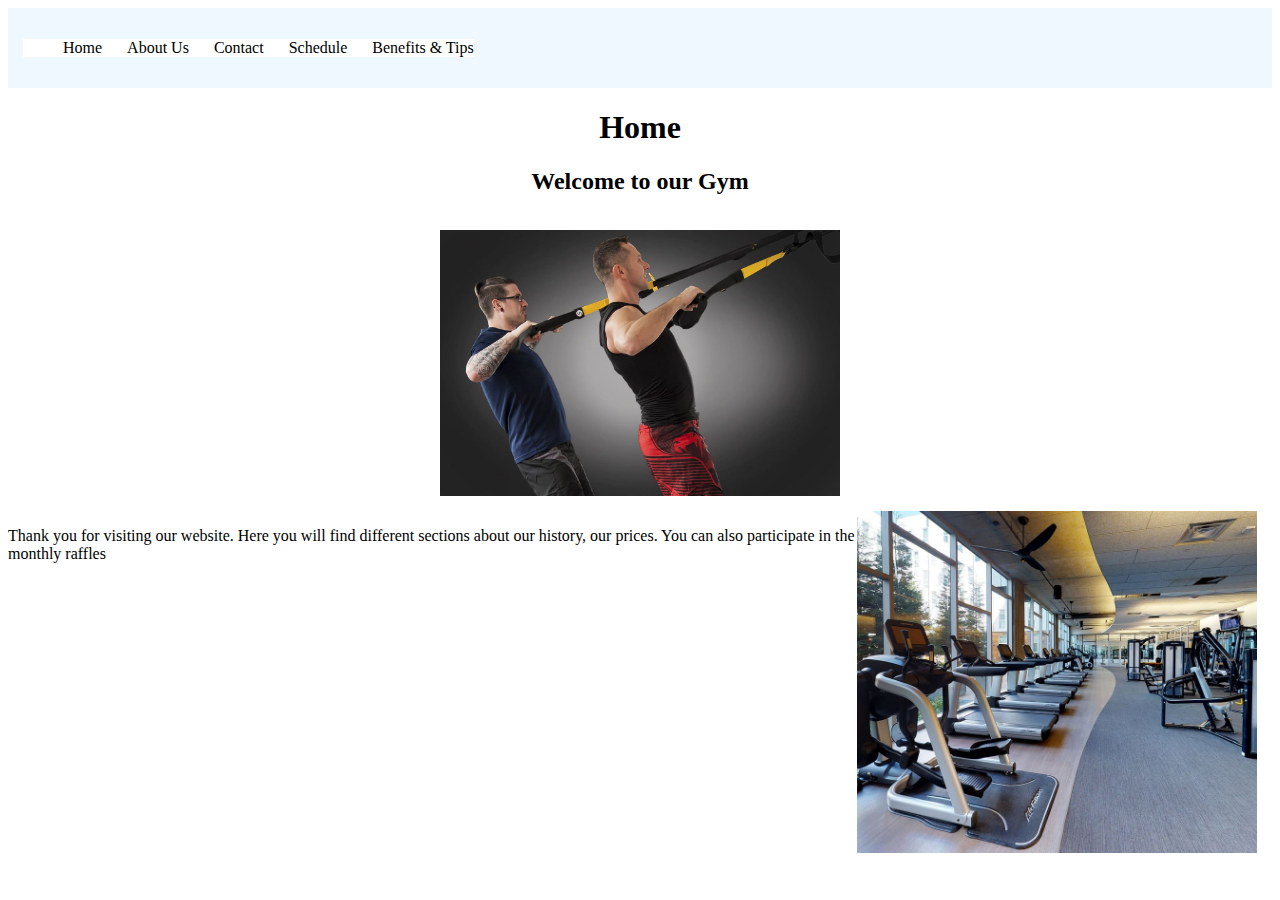
==== assets/index.html @ ad62d480 "Task 3" ====
<!DOCTYPE html>
<html lang="en">
<head>
    <meta charset="UTF-8">
    <meta http-equiv="X-UA-Compatible" content="IE=edge">
    <meta name="viewport" content="width=device-width, initial-scale=1.0">
    <title>Home</title>
    <link rel="stylesheet" type="text/css" href="./style_1.css"> 
</head>
<body>
    <header>
        <div class="menu">
            <nav class="navbar">
                <ul class="list">
                    <li><a href="#">Home</a></li>
                    <li><a href="./aboutUs.html">About Us</a></li>
                    <li><a href="./contact.html">Contact</a></li>
                    <li><a href="./schedule.html">Schedule</a></li>
                    <li><a href="./benefits.html">Benefits & Tips</a></li>
                </ul>
            </nav>
        </div>
    </header>
    <div>
        <h1 class="main-title">Home</h1>
        <h2 class="second-title">Welcome to our Gym</h2>
    </div>
    <div class="div1">
        <img class="img-1" src="../resources/together-2.jpg" alt="No se encontro imagen" width="400 px">
    </div>
    <div class="div2">
        <section class="section_1">
            <article>
                <p>
                    Thank you for visiting our website. Here you will find different sections
                    about our history, our prices.
                    You can also participate in the monthly raffles
                </p>
            </article>
            <img src="../resources/image-1.jpg" alt="No se encontro imagen" width="400 px">
        </section>
    </div>

</body>
</body>
</html>
---- assets/style_1.css ----
*{

    background-color: white;
    color: black;
}
.navbar{
    display:flex;
    flex-wrap: wrap;
    align-items: center;
    justify-content: space-between;
    background-color:aliceblue;
    padding: 15px;
}

.navbar a{
    text-decoration: none;
    color: inherit;
}

.list{
    list-style: none;
    display: flex;
    gap: 25px;
}

.main-title{
    display: flex;
    justify-content: center;
}
.second-title{
    display: flex;
    justify-content: center;
}
.img-1{
    display: flex;
    justify-content: center;
}
.div1{
    display:flex;
    justify-content: center;
    padding: 15px;
}
.section_1{
    display: flex;
    justify-content: center;
    margin-right: 15px;
}

.footer{
    display: flex;
    justify-content: center;
    justify-items: end;
}

table, tr, th, td{
    border: 1px solid black;
    border-collapse: collapse;
}
.table_1{
    display: flex;
    justify-content: center;
    align-items: center;
}
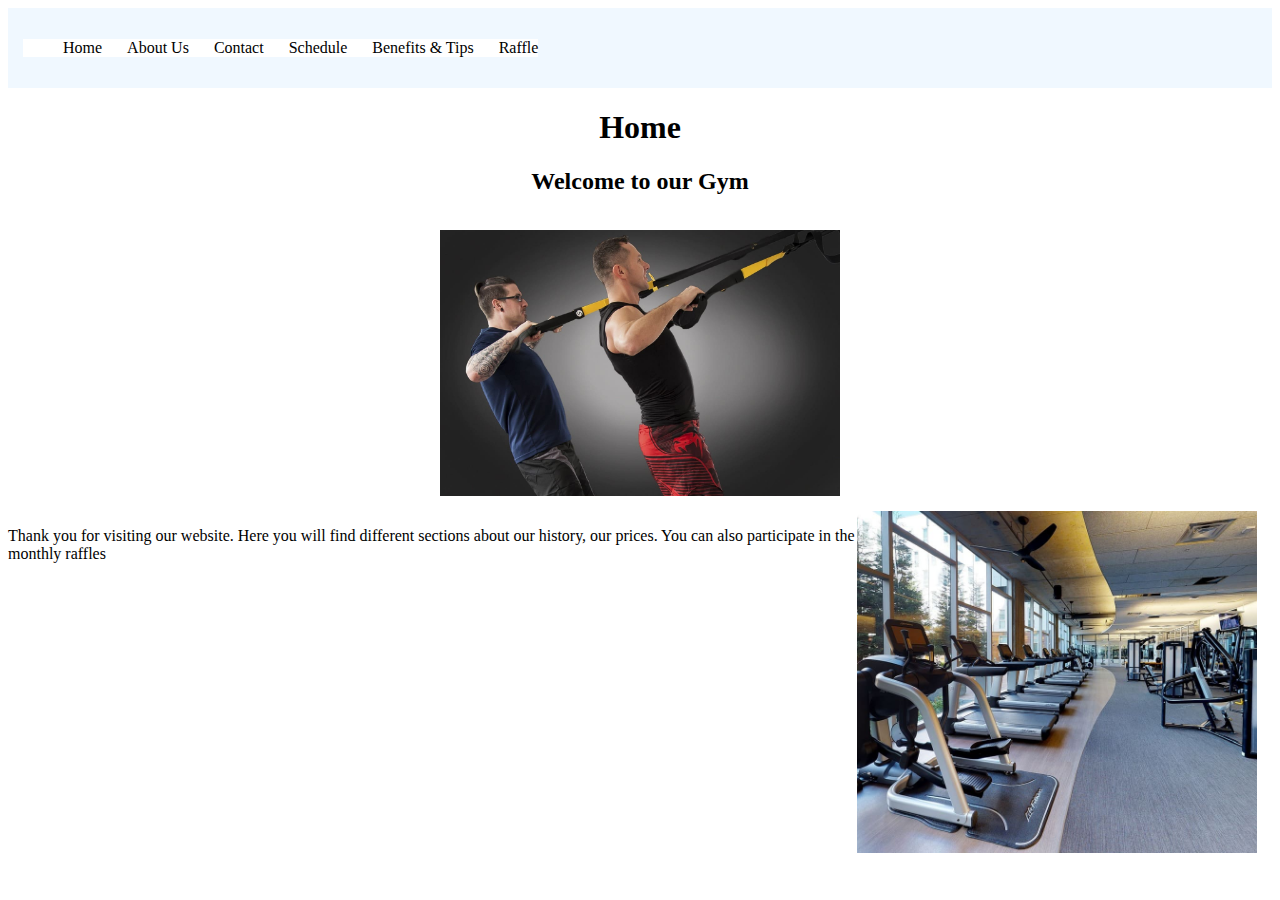
==== commit 0c27757e: "change" ====
--- a/assets/index.html
+++ b/assets/index.html
@@ -17,6 +17,7 @@
                     <li><a href="./contact.html">Contact</a></li>
                     <li><a href="./schedule.html">Schedule</a></li>
                     <li><a href="./benefits.html">Benefits & Tips</a></li>
+                    <li><a href="./raffle.html"></a>Raffle</li>
                 </ul>
             </nav>
         </div>
--- a/assets/style_1.css
+++ b/assets/style_1.css
@@ -60,4 +60,9 @@
     display: flex;
     justify-content: center;
     align-items: center;
+}
+.form_1{
+    display: flex;
+    flex-direction: column;
+    align-items: center;
 }